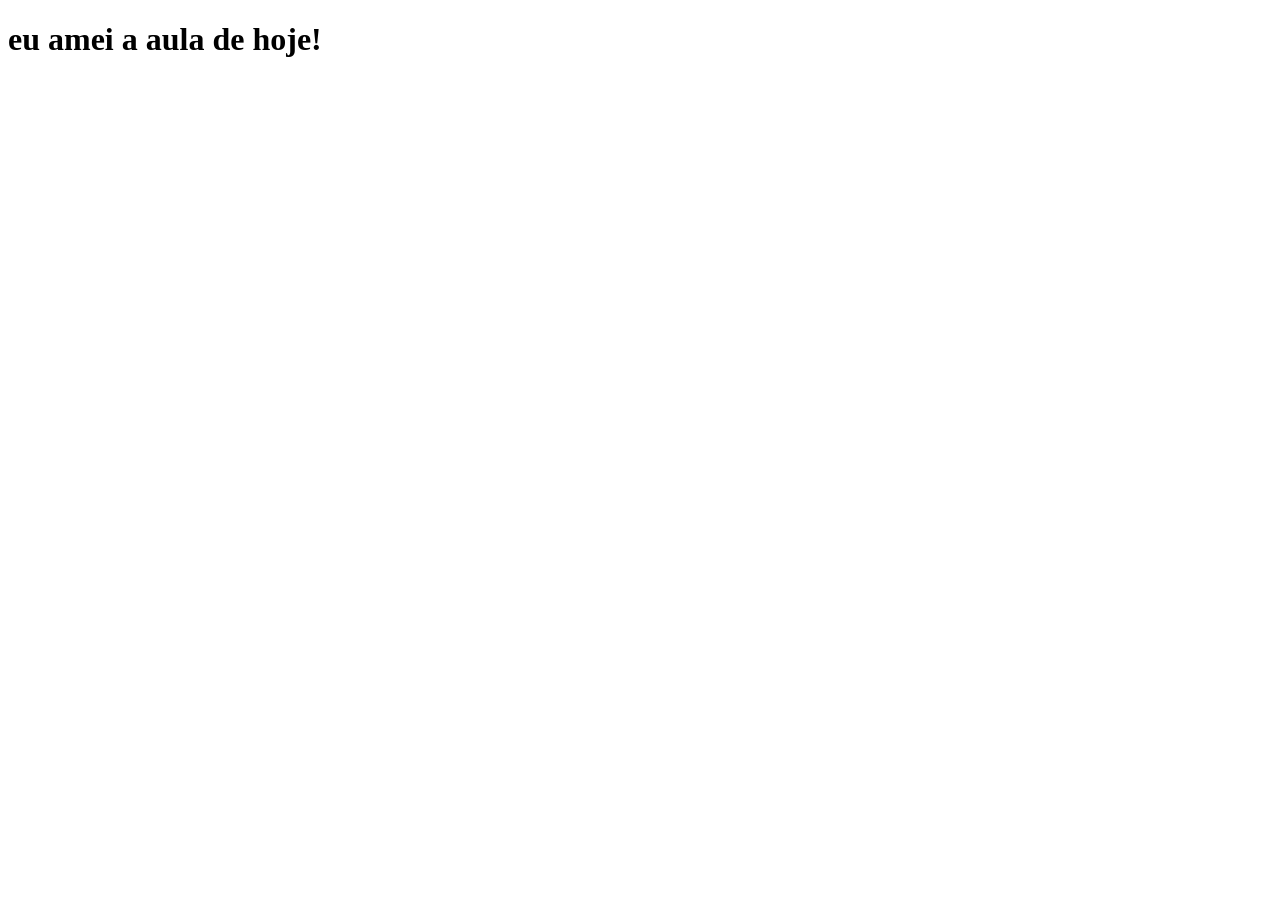
==== index.html @ ccee22cf "first commit" ====
<!DOCTYPE html>
<html lang="pt-br">
<head>
    <meta charset="UTF-8">
    <meta name="viewport" content="width=device-width, initial-scale=1.0">
    <title>autoria web</title>
</head>
<body>
    <h1>eu amei a aula de hoje!</h1>
</body>
</html>
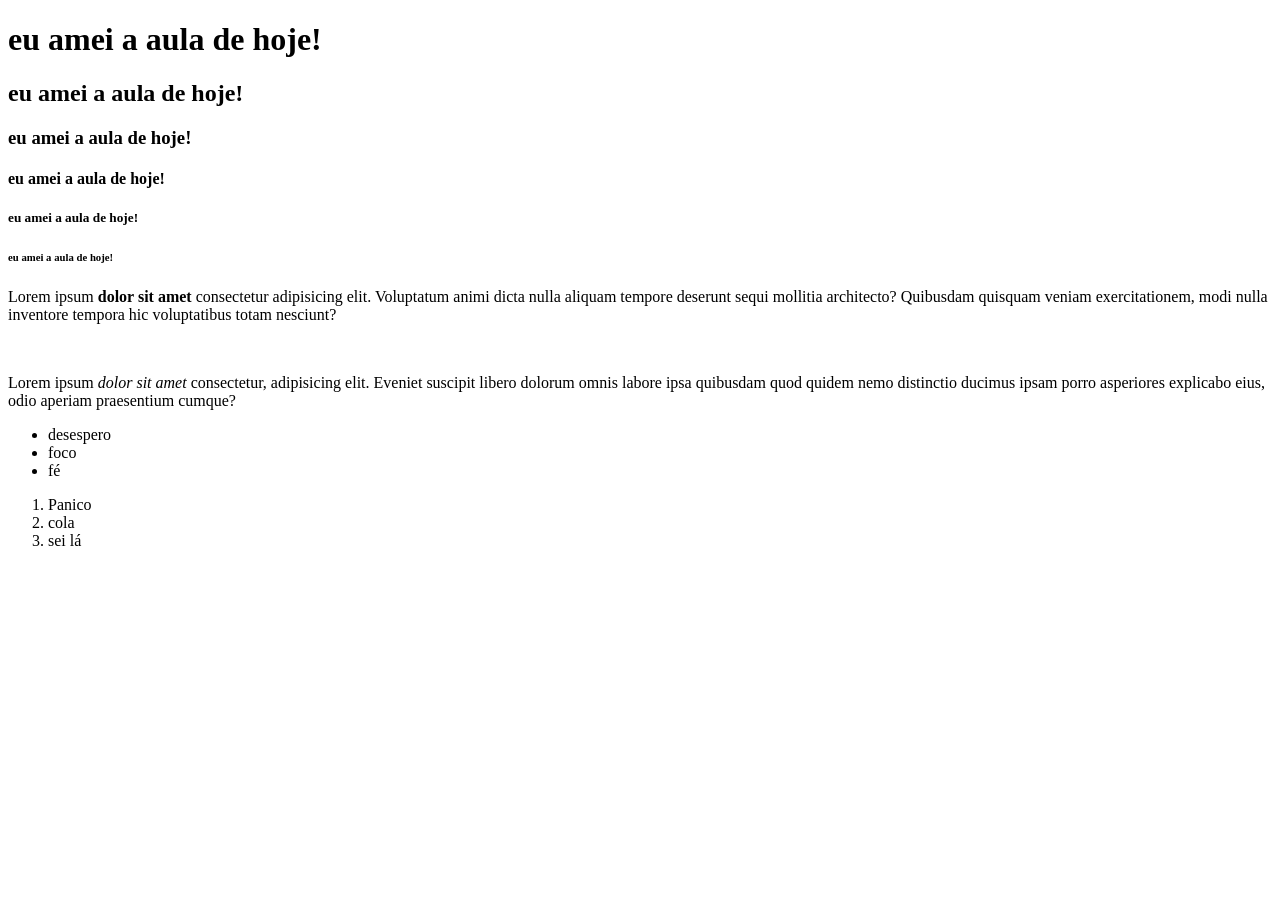
==== commit 5c86a37a: "aula dia 7 de maio- tags,html,paragrafos, titulos e listas" ====
--- a/index.html
+++ b/index.html
@@ -1,11 +1,39 @@
-<!DOCTYPE html>
+<!doctype html>
 <html lang="pt-br">
-<head>
-    <meta charset="UTF-8">
-    <meta name="viewport" content="width=device-width, initial-scale=1.0">
+  <head>
+    <meta charset="UTF-8" />
+    <meta name="viewport" content="width=device-width, initial-scale=1.0" />
     <title>autoria web</title>
-</head>
-<body>
+  </head>
+  <body>
     <h1>eu amei a aula de hoje!</h1>
-</body>
-</html>+    <h2>eu amei a aula de hoje!</h2>
+    <h3>eu amei a aula de hoje!</h3>
+    <h4>eu amei a aula de hoje!</h4>
+    <h5>eu amei a aula de hoje!</h5>
+    <h6>eu amei a aula de hoje!</h6>
+    <p>
+      Lorem ipsum <strong> dolor sit amet</strong> consectetur adipisicing elit. Voluptatum animi
+      dicta nulla aliquam tempore deserunt sequi mollitia architecto? Quibusdam
+      quisquam veniam exercitationem, modi nulla inventore tempora hic
+      voluptatibus totam nesciunt?
+    </p>
+    <br />
+    <p>
+      Lorem ipsum <em>dolor sit amet</em> consectetur, adipisicing elit. Eveniet suscipit
+      libero dolorum omnis labore ipsa quibusdam quod quidem nemo distinctio
+      ducimus ipsam porro asperiores explicabo eius, odio aperiam praesentium
+      cumque?
+    </p>
+    <ul>
+      <li>desespero</li>
+      <li>foco</li>
+      <li>fé</li>
+    </ul>
+    <ol>
+      <li>Panico</li>
+      <li>cola</li>
+      <li>sei lá</li>
+    </ol>
+  </body>
+</html>
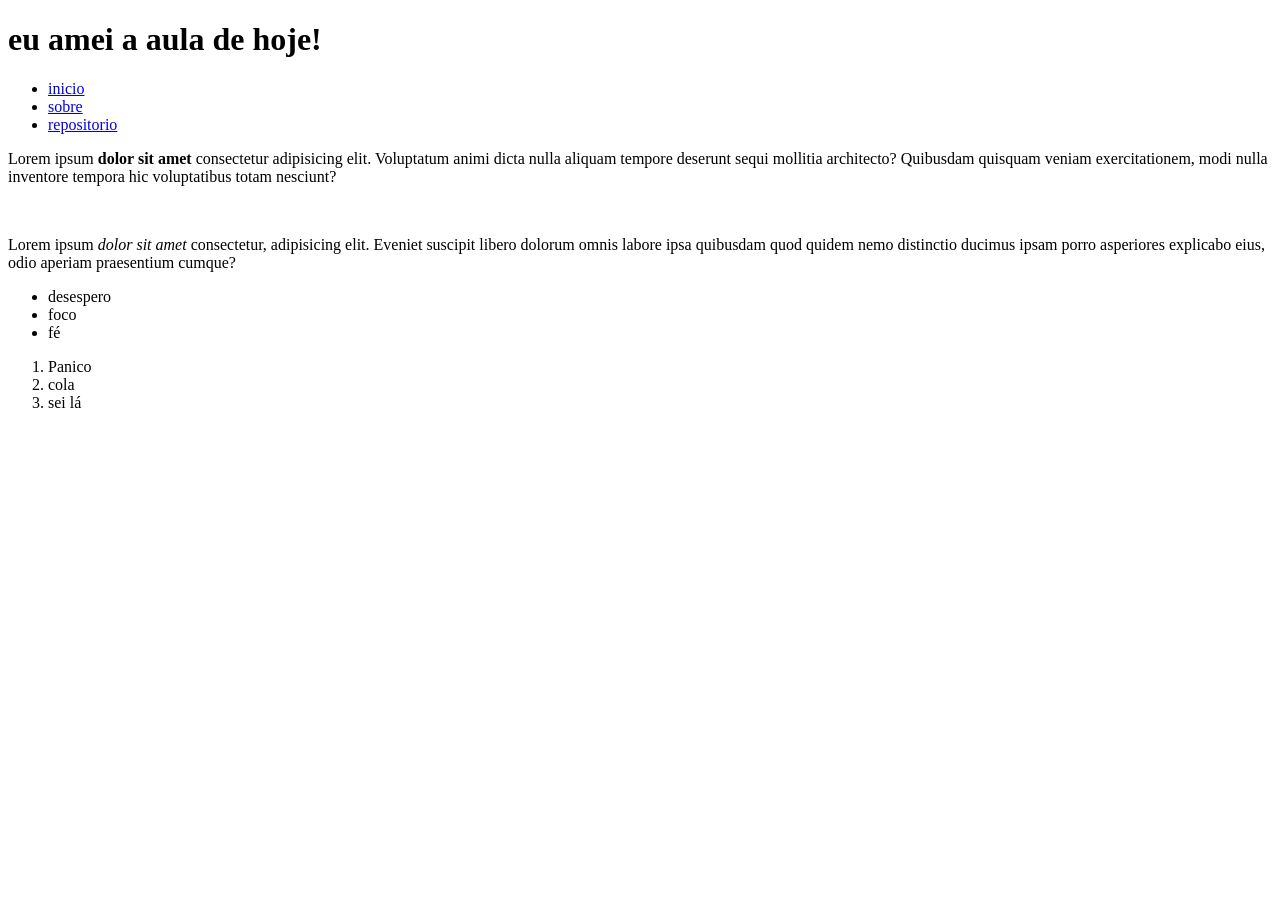
==== commit 3823eae4: "aula do dia 14/05 hiperlinks e nav" ====
--- a/index.html
+++ b/index.html
@@ -7,23 +7,38 @@
   </head>
   <body>
     <h1>eu amei a aula de hoje!</h1>
-    <h2>eu amei a aula de hoje!</h2>
+    <!-- <h2>eu amei a aula de hoje!</h2>
     <h3>eu amei a aula de hoje!</h3>
     <h4>eu amei a aula de hoje!</h4>
     <h5>eu amei a aula de hoje!</h5>
-    <h6>eu amei a aula de hoje!</h6>
+    <h6>eu amei a aula de hoje!</h6> -->
+
+    <nav>
+      <ul>
+        <li>
+          <a href="#">inicio</a>
+        </li>
+        <li>
+          <a href="aobre.html">sobre</a>
+        </li>
+        <li>
+          <a href="https://github.com/rapciri/codespaces-blank" target="_blank">repositorio</a>
+        </li>
+      </ul>
+    </nav>
+
     <p>
-      Lorem ipsum <strong> dolor sit amet</strong> consectetur adipisicing elit. Voluptatum animi
-      dicta nulla aliquam tempore deserunt sequi mollitia architecto? Quibusdam
-      quisquam veniam exercitationem, modi nulla inventore tempora hic
-      voluptatibus totam nesciunt?
+      Lorem ipsum <strong> dolor sit amet</strong> consectetur adipisicing elit.
+      Voluptatum animi dicta nulla aliquam tempore deserunt sequi mollitia
+      architecto? Quibusdam quisquam veniam exercitationem, modi nulla inventore
+      tempora hic voluptatibus totam nesciunt?
     </p>
     <br />
     <p>
-      Lorem ipsum <em>dolor sit amet</em> consectetur, adipisicing elit. Eveniet suscipit
-      libero dolorum omnis labore ipsa quibusdam quod quidem nemo distinctio
-      ducimus ipsam porro asperiores explicabo eius, odio aperiam praesentium
-      cumque?
+      Lorem ipsum <em>dolor sit amet</em> consectetur, adipisicing elit. Eveniet
+      suscipit libero dolorum omnis labore ipsa quibusdam quod quidem nemo
+      distinctio ducimus ipsam porro asperiores explicabo eius, odio aperiam
+      praesentium cumque?
     </p>
     <ul>
       <li>desespero</li>
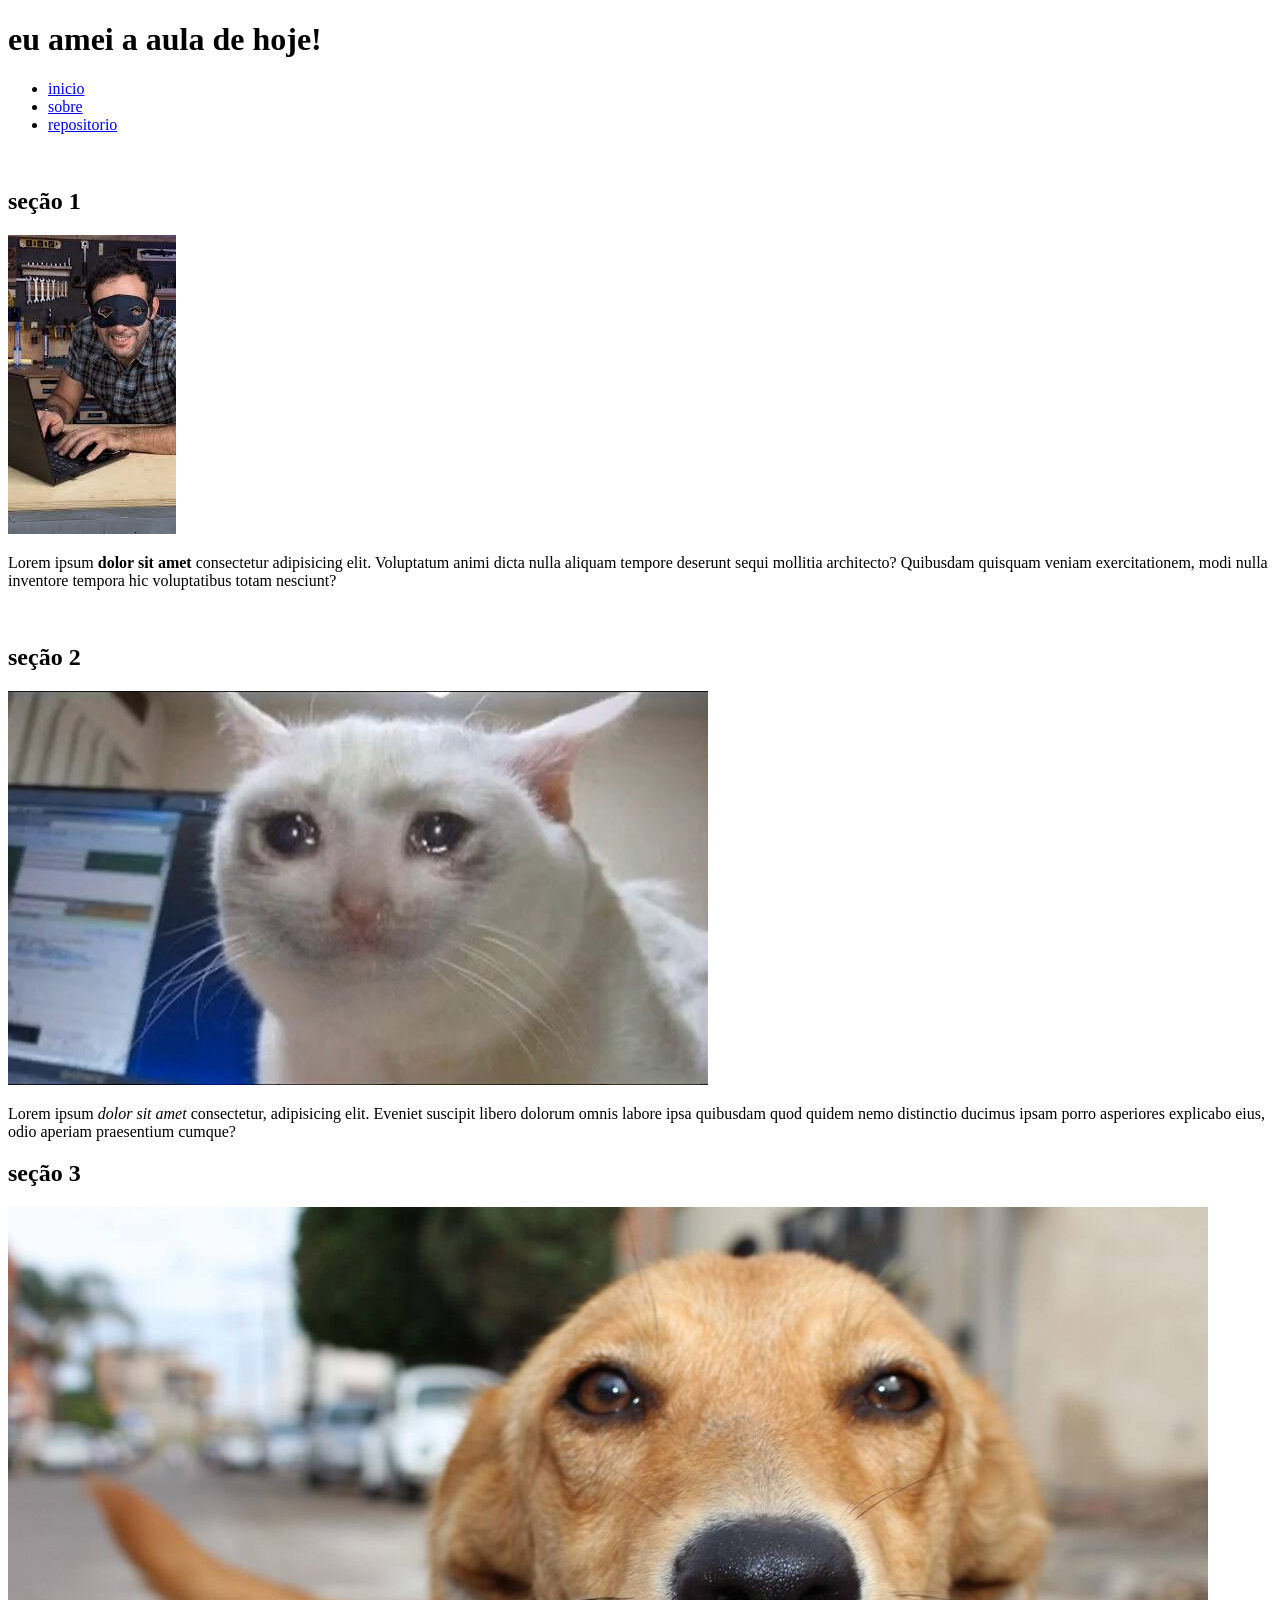
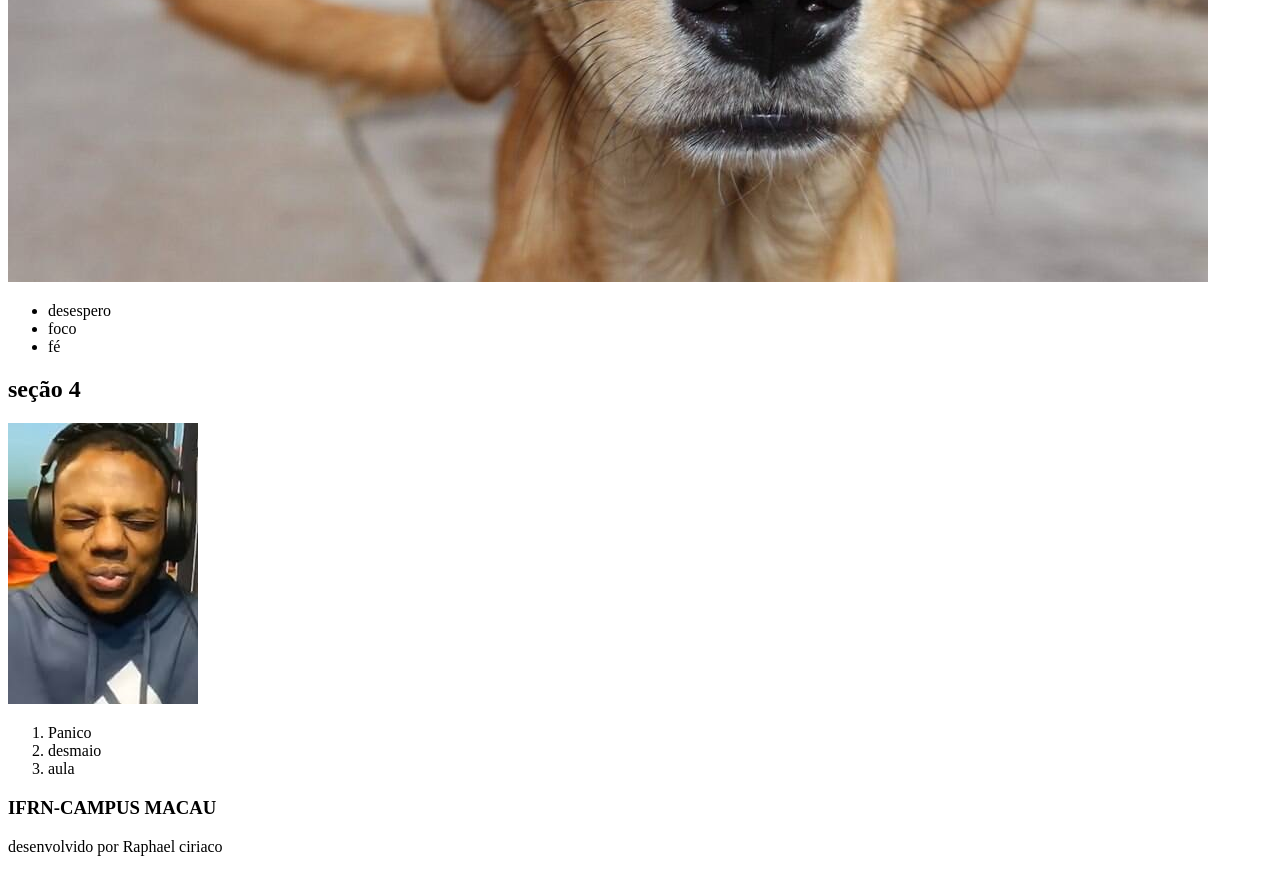
==== commit 43b4e19f: "aulado dia 20/05 vimos estrutura semantica e imagens" ====
--- a/index.html
+++ b/index.html
@@ -6,49 +6,93 @@
     <title>autoria web</title>
   </head>
   <body>
-    <h1>eu amei a aula de hoje!</h1>
-    <!-- <h2>eu amei a aula de hoje!</h2>
+    <!-- header define o cabecalho. exibe logo, titulo, nav e etc... -->
+    <header>
+      <h1>eu amei a aula de hoje!</h1>
+      <!-- <h2>eu amei a aula de hoje!</h2>
     <h3>eu amei a aula de hoje!</h3>
     <h4>eu amei a aula de hoje!</h4>
     <h5>eu amei a aula de hoje!</h5>
     <h6>eu amei a aula de hoje!</h6> -->
 
-    <nav>
-      <ul>
-        <li>
-          <a href="#">inicio</a>
-        </li>
-        <li>
-          <a href="aobre.html">sobre</a>
-        </li>
-        <li>
-          <a href="https://github.com/rapciri/codespaces-blank" target="_blank">repositorio</a>
-        </li>
-      </ul>
-    </nav>
+      <nav>
+        <ul>
+          <li>
+            <a href="#">inicio</a>
+          </li>
+          <li>
+            <a href="sobre.html">sobre</a>
+          </li>
+          <li>
+            <a
+              href="https://github.com/rapciri/codespaces-blank"
+              target="_blank"
+              >repositorio</a
+            >
+          </li>
+        </ul>
+      </nav>
+    </header>
 
-    <p>
-      Lorem ipsum <strong> dolor sit amet</strong> consectetur adipisicing elit.
-      Voluptatum animi dicta nulla aliquam tempore deserunt sequi mollitia
-      architecto? Quibusdam quisquam veniam exercitationem, modi nulla inventore
-      tempora hic voluptatibus totam nesciunt?
-    </p>
     <br />
-    <p>
-      Lorem ipsum <em>dolor sit amet</em> consectetur, adipisicing elit. Eveniet
-      suscipit libero dolorum omnis labore ipsa quibusdam quod quidem nemo
-      distinctio ducimus ipsam porro asperiores explicabo eius, odio aperiam
-      praesentium cumque?
-    </p>
-    <ul>
-      <li>desespero</li>
-      <li>foco</li>
-      <li>fé</li>
-    </ul>
-    <ol>
-      <li>Panico</li>
-      <li>cola</li>
-      <li>sei lá</li>
-    </ol>
+    <!-- main: delimita o conteudo principal da pagina -->
+    <main>
+      <!-- section:  -->
+      <section>
+        <h2>seção 1</h2>
+
+        <div>
+          <img src="assets/imgs/ibere.jpg" alt="ibere hacker" />
+        </div>
+
+        <p>
+          Lorem ipsum <strong> dolor sit amet</strong> consectetur adipisicing
+          elit. Voluptatum animi dicta nulla aliquam tempore deserunt sequi
+          mollitia architecto? Quibusdam quisquam veniam exercitationem, modi
+          nulla inventore tempora hic voluptatibus totam nesciunt?
+        </p>
+      </section>
+
+      <br />
+
+      <section>
+        <h2>seção 2</h2>
+
+        <img src="assets/imgs/gatotriste.jpg" alt="gato triste" />
+
+        <p>
+          Lorem ipsum <em>dolor sit amet</em> consectetur, adipisicing elit.
+          Eveniet suscipit libero dolorum omnis labore ipsa quibusdam quod
+          quidem nemo distinctio ducimus ipsam porro asperiores explicabo eius,
+          odio aperiam praesentium cumque?
+        </p>
+      </section>
+
+      <section>
+        <h2>seção 3</h2>
+        <img src="assets/imgs/caramelo.jpg" alt="cachorro" />
+        <ul>
+          <li>desespero</li>
+          <li>foco</li>
+          <li>fé</li>
+        </ul>
+      </section>
+      <section>
+        <h2>seção 4</h2>
+        <img src="assets/imgs/speed.jpg" alt="streamer ishowspeed" />
+
+        <ol>
+          <li>Panico</li>
+          <li>desmaio</li>
+          <li>aula</li>
+        </ol>
+      </section>
+    </main>
+
+    <!-- footer:rodape da pagina ou de uma seção, com informações de autoria, direitos, links etc... -->
+    <footer>
+      <h3>IFRN-CAMPUS MACAU</h3>
+      <p>desenvolvido por Raphael ciriaco</p>
+    </footer>
   </body>
 </html>
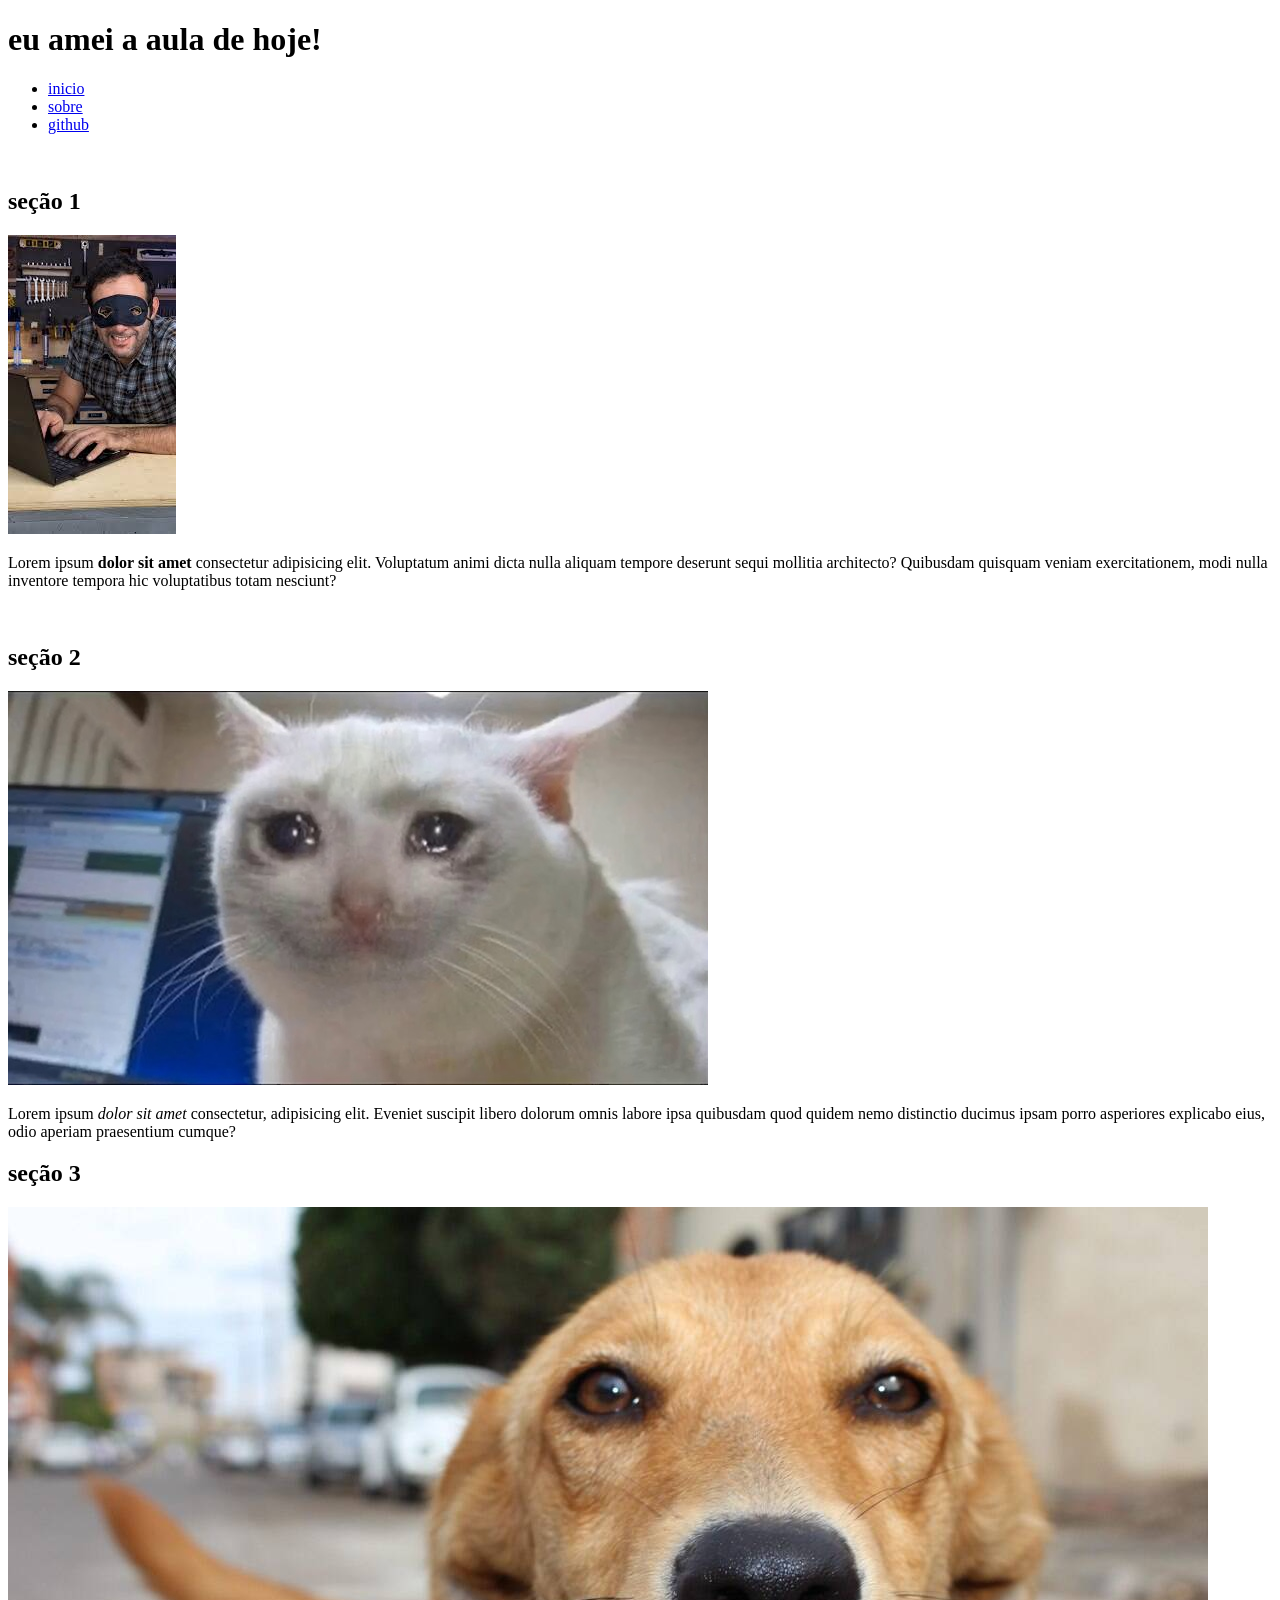
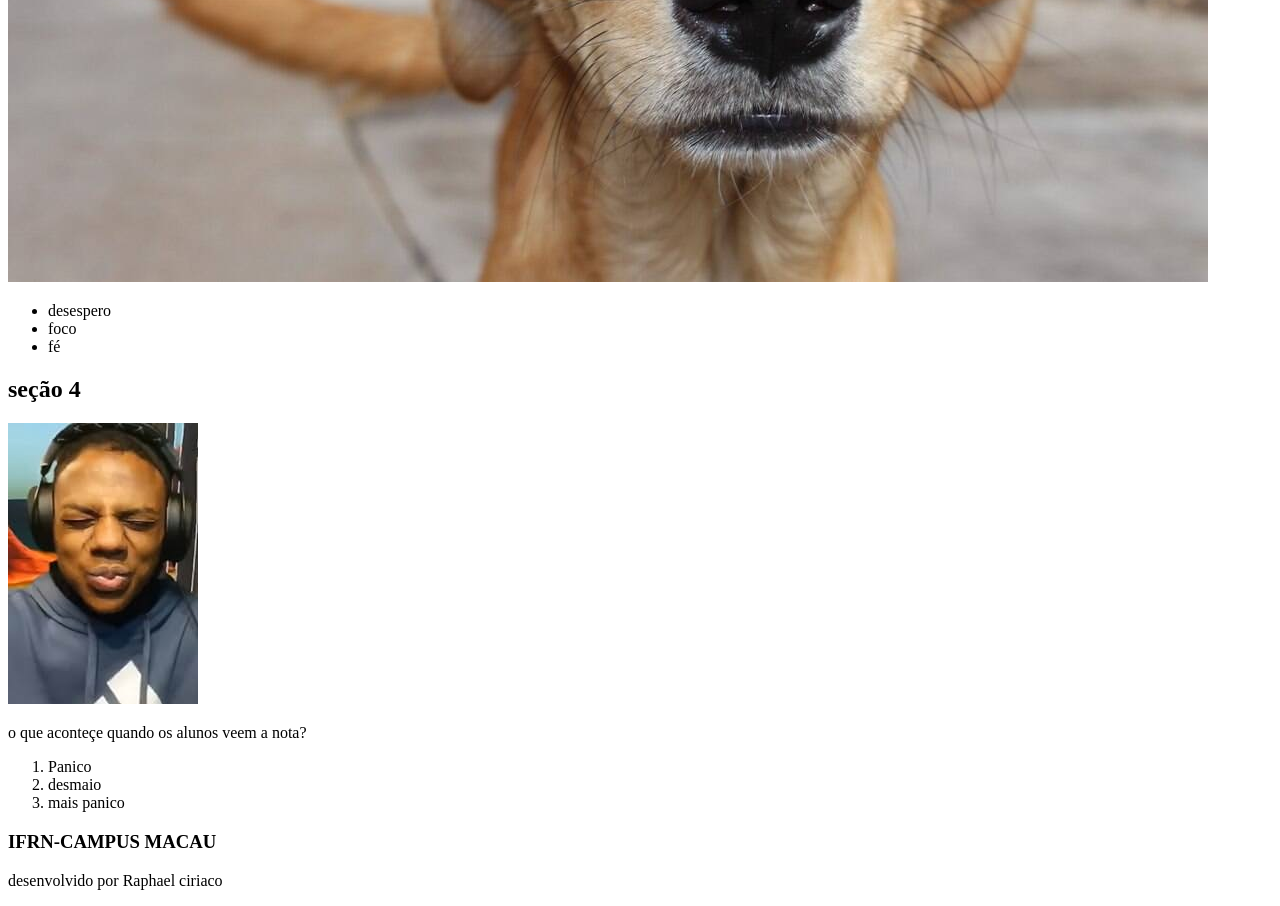
==== commit a8775f44: "update do dia 20/05" ====
--- a/index.html
+++ b/index.html
@@ -27,7 +27,7 @@
             <a
               href="https://github.com/rapciri/codespaces-blank"
               target="_blank"
-              >repositorio</a
+              >github</a
             >
           </li>
         </ul>
@@ -35,24 +35,28 @@
     </header>
 
     <br />
-    <!-- main: delimita o conteudo principal da pagina -->
+
+    <!-- main: delimita o conteudo principal da págiina, único por documento, facilitando navegação por leitores de tela -->
     <main>
-      <!-- section:  -->
+      <!-- section: seção tematica do documento, geralmente com um titulo proprio  -->
       <section>
         <h2>seção 1</h2>
 
+        <!-- div: contêiner genérico em bloco, sem significado semântico próprio,útil para agrupamento quando nenhum dos elementos semânticos se aplica -->
         <div>
           <img src="assets/imgs/ibere.jpg" alt="ibere hacker" />
         </div>
 
-        <p>
-          Lorem ipsum <strong> dolor sit amet</strong> consectetur adipisicing
-          elit. Voluptatum animi dicta nulla aliquam tempore deserunt sequi
-          mollitia architecto? Quibusdam quisquam veniam exercitationem, modi
-          nulla inventore tempora hic voluptatibus totam nesciunt?
-        </p>
+        <!-- article: bloco de conteúdo independente e reutilizável(post de blog, notícia, card de produto, comentário), que faz sentido fora do contexto imediato. -->
+        <article>
+          <p>
+            Lorem ipsum <strong> dolor sit amet</strong> consectetur adipisicing
+            elit. Voluptatum animi dicta nulla aliquam tempore deserunt sequi
+            mollitia architecto? Quibusdam quisquam veniam exercitationem, modi
+            nulla inventore tempora hic voluptatibus totam nesciunt?
+          </p>
+        </article>
       </section>
-
       <br />
 
       <section>
@@ -80,11 +84,11 @@
       <section>
         <h2>seção 4</h2>
         <img src="assets/imgs/speed.jpg" alt="streamer ishowspeed" />
-
+        <p>o que aconteçe quando os alunos veem a nota?</p>
         <ol>
           <li>Panico</li>
           <li>desmaio</li>
-          <li>aula</li>
+          <li>mais panico</li>
         </ol>
       </section>
     </main>
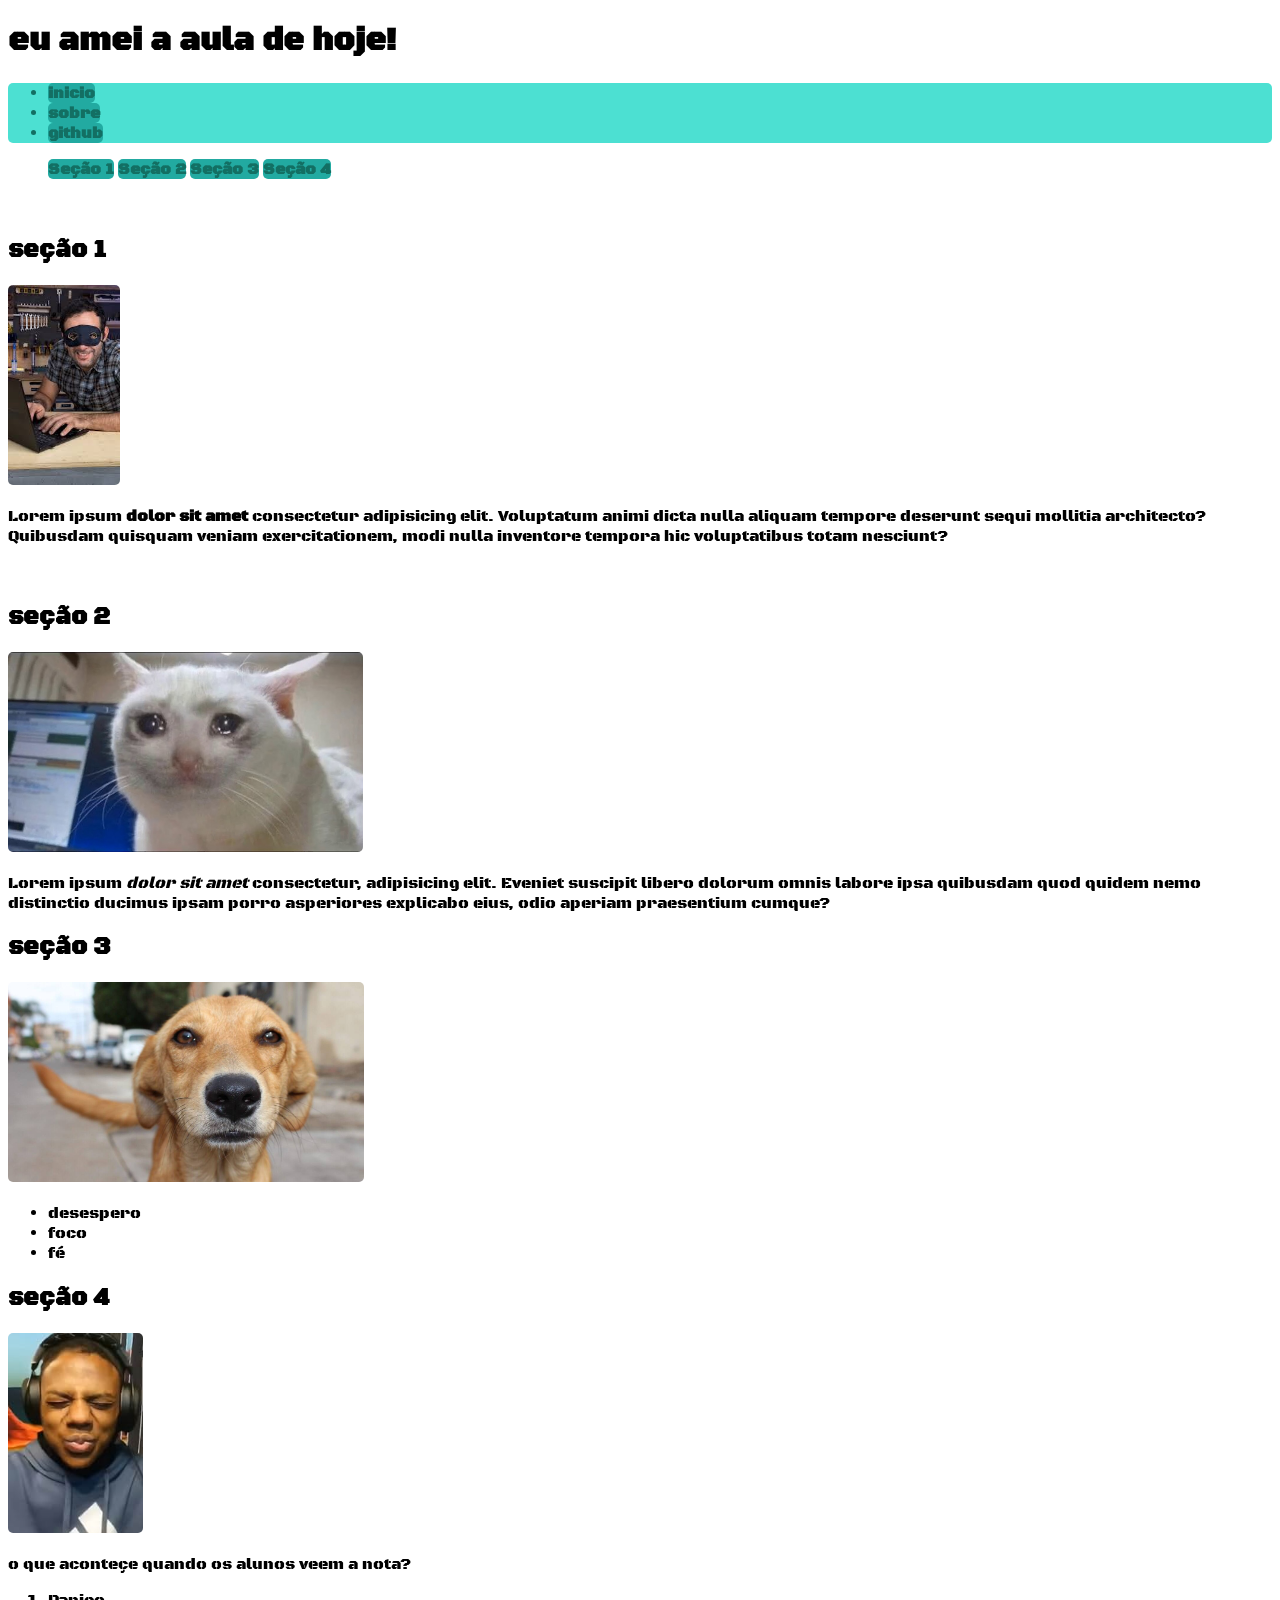
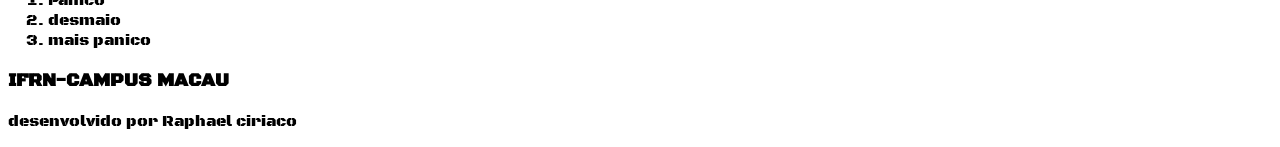
==== commit a10f380b: "dia 10/07 css imagem e etc" ====
--- a/index.html
+++ b/index.html
@@ -3,6 +3,7 @@
   <head>
     <meta charset="UTF-8" />
     <meta name="viewport" content="width=device-width, initial-scale=1.0" />
+    <link rel="stylesheet" href="./styles/styles.css">
     <title>autoria web</title>
   </head>
   <body>
@@ -15,20 +16,38 @@
     <h5>eu amei a aula de hoje!</h5>
     <h6>eu amei a aula de hoje!</h6> -->
 
-      <nav>
+      <nav id="start-sections">
         <ul>
           <li>
-            <a href="#">inicio</a>
+            <a id="start"   href="#">inicio</a>
           </li>
           <li>
-            <a href="sobre.html">sobre</a>
+            <a id="about"   href="sobre.html">sobre</a>
           </li>
           <li>
-            <a
+            <a id="codespace"
               href="https://github.com/rapciri/codespaces-blank"
               target="_blank"
               >github</a
             >
+          </li>
+          
+          
+        </ul>
+      </nav>
+      <nav id="nav-sections">
+        <ul>
+          <li>
+            <a href="#section1">Seção 1</a>
+          </li>
+          <li>
+            <a href="#section2">Seção 2</a>
+          </li>
+          <li>
+            <a href="#section3">Seção 3</a>
+          </li>
+          <li>
+            <a href="#section4">Seção 4</a>
           </li>
         </ul>
       </nav>
@@ -39,7 +58,7 @@
     <!-- main: delimita o conteudo principal da págiina, único por documento, facilitando navegação por leitores de tela -->
     <main>
       <!-- section: seção tematica do documento, geralmente com um titulo proprio  -->
-      <section>
+      <section id="section1">
         <h2>seção 1</h2>
 
         <!-- div: contêiner genérico em bloco, sem significado semântico próprio,útil para agrupamento quando nenhum dos elementos semânticos se aplica -->
@@ -59,7 +78,7 @@
       </section>
       <br />
 
-      <section>
+      <section id="section2">
         <h2>seção 2</h2>
 
         <img src="assets/imgs/gatotriste.jpg" alt="gato triste" />
@@ -72,7 +91,7 @@
         </p>
       </section>
 
-      <section>
+      <section id="section3">
         <h2>seção 3</h2>
         <img src="assets/imgs/caramelo.jpg" alt="cachorro" />
         <ul>
@@ -81,7 +100,7 @@
           <li>fé</li>
         </ul>
       </section>
-      <section>
+      <section id="section4">
         <h2>seção 4</h2>
         <img src="assets/imgs/speed.jpg" alt="streamer ishowspeed" />
         <p>o que aconteçe quando os alunos veem a nota?</p>
--- a/styles/styles.css
+++ b/styles/styles.css
@@ -0,0 +1,47 @@
+@import url(https://fonts.googleapis.com/css2?family=Black+Ops+One&display=swap);
+
+:root {
+      --evergreen: #041B15;
+      --blue-spruce: #136F63;
+      --light-sea-green: #22AAA1;
+      --turquoise: #4CE0D2;
+      --sky-blue-light: #84CAE7;
+}
+
+body {
+      font-family: "Black Ops One", 'Times New Roman', Times, serif;
+}
+
+img {
+  height: 200px;
+  border-radius: 5px;
+}
+
+#nav-sections ul {
+  list-style-type: none;
+}
+#nav-sections li {
+  display: inline-block;
+}
+
+a {
+  text-decoration: none;
+  font-weight: bold;
+  color:#136F63;
+  background-color: var(--light-sea-green);
+  border-radius: 5px;
+}
+
+a:hover {
+  color: #84CAE7;
+  box-shadow: 0 0 10px var(--blue-spruce);
+}
+
+
+#start-sections {
+  text-decoration: none;
+  font-weight: bold;
+  color:#136F63;
+  background-color: var(--turquoise);
+  border-radius: 5px;
+}
